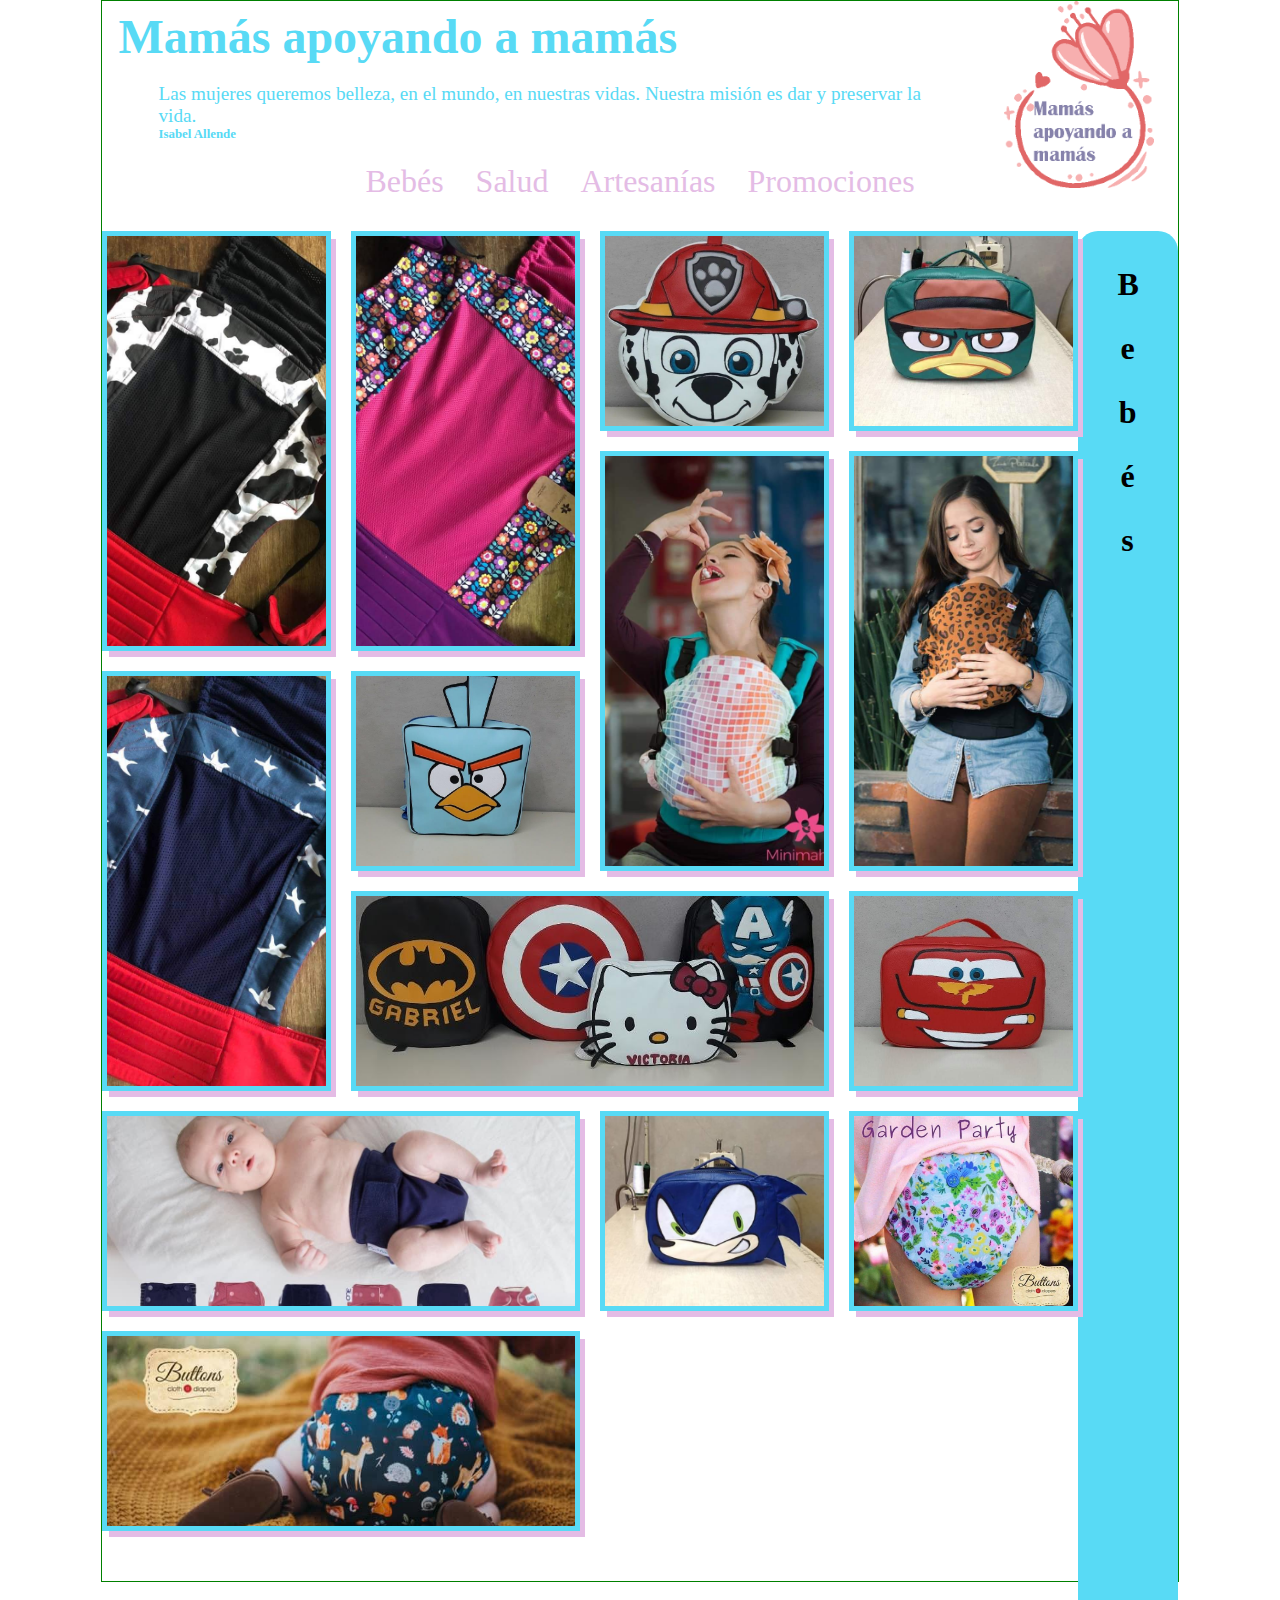
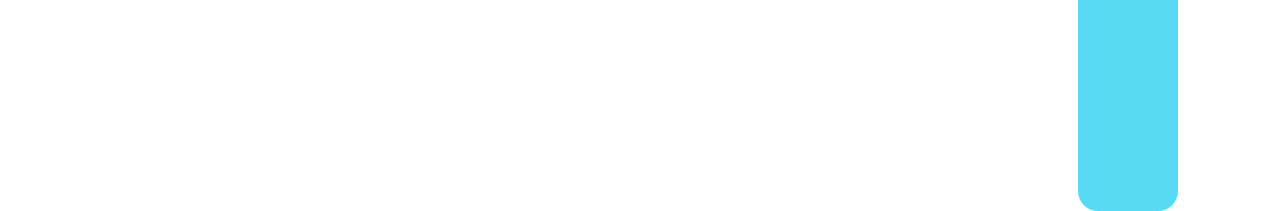
==== index.html @ 0f378c66 "iniciando pagina" ====
<!DOCTYPE html>
<html lang="en">
<head>
  <meta charset="UTF-8">
  <meta name="viewport" content="width=device-width, initial-scale=1.0">
  <meta http-equiv="X-UA-Compatible" content="ie=edge">
  <title>Mamás apoyando a mamás</title>
  <link rel="stylesheet" href="css/styles.css">
</head>
<body>
  <div class="layout">
    <div class="header">
      <!-- titulo -->
      <div class="title">
        <h1>Mamás apoyando a mamás</h1>
        <div class="message">
            <blockquote>Las mujeres queremos belleza, en el mundo, en nuestras vidas. Nuestra misión es dar y preservar la vida. <h6>Isabel Allende</h6><blockquote>
        </div>
      </div>
      <!-- logo -->
      <div class="logo"><img src="images/logo_mam.png" alt=""></div>
    </div>
    <!-- menu -->
    <div class="menu">
        <nav>
            <ul>
              <li><a href="#">Bebés</a></li>
              <li><a href="#">Salud</a></li>
              <li><a href="#">Artesanías</a></li>
              <li><a href="#">Promociones</a></li>
            </ul>
          </nav>
    </div>
    <!-- Contenido del sitio: productos -->
    <div class="content">
      <div class="product vertical">
          <img src="products/bebes/IMG-20190319-WA0035.jpg" alt="">
          <div class="mom">
            <h1>$500</h1>
            <p>Contacto:</p>
            <p>Adela Méndez Suárez</p>
            <p>whatsapp: 55 6345 4244</p>
            <p>https://www.paginax.com</p>
          </div>
      </div>
      <div class="product vertical">
          <img src="products/bebes/IMG-20190319-WA0036.jpg" alt="">
          <div class="mom">
            <h1>$800</h1>
            <p>Contacto:</p>
            <p>Adela Méndez Suárez</p>
            <p>whatsapp: 55 6345 4244</p>
            <p>https://www.paginax.com</p>
          </div>
      </div>
      <div class="product square">
          <img src="products/bebes/IMG-20190409-WA0026.jpg" alt="">
          <div class="mom">
              <h1>$1000</h1>
              <p>Contacto:</p>
              <p>Adela Méndez Suárez</p>
              <p>whatsapp: 55 6345 4244</p>
              <p>https://www.paginax.com</p>
            </div>
      </div>
      <div class="product square">
          <img src="products/bebes/IMG-20190409-WA0031.jpg" alt="">
          <div class="mom">
              <h1>$1050</h1>
              <p>Contacto:</p>
              <p>Adela Méndez Suárez</p>
              <p>whatsapp: 55 6345 4244</p>
              <p>https://www.paginax.com</p>
            </div>
      </div>
      <div class="product vertical">
          <img src="products/bebes/IMG-20190319-WA0043.jpg" alt="">
          <div class="mom">
            <h1>$1200</h1>
            <p>Contacto:</p>
            <p>Adela Méndez Suárez</p>
            <p>whatsapp: 55 6345 4244</p>
            <p>https://www.paginax.com</p>
          </div>
      </div>
      <div class="product vertical">
          <img src="products/bebes/IMG-20190319-WA0044.jpg" alt="">
          <div class="mom">
            <h1>$1500</h1>
            <p>Contacto:</p>
            <p>Adela Méndez Suárez</p>
            <p>whatsapp: 55 6345 4244</p>
            <p>https://www.paginax.com</p>
          </div>
      </div>
      <div class="product vertical">
          <img src="products/bebes/IMG-20190319-WA0037.jpg" alt="">
          <div class="mom">
            <h1>$1300</h1>
            <p>Contacto:</p>
            <p>Adela Méndez Suárez</p>
            <p>whatsapp: 55 6345 4244</p>
            <p>https://www.paginax.com</p>
          </div>
      </div> 
      <div class="product horizontal">
          <img src="products/bebes/IMG-20190409-WA0029.jpg" alt="">
          <div class="mom">
            <h1>$900</h1>
            <p>Contacto:</p>
            <p>Adela Méndez Suárez</p>
            <p>whatsapp: 55 6345 4244</p>
            <p>https://www.paginax.com</p>
          </div>
      </div>
      <div class="product square">
          <img src="products/bebes/IMG-20190409-WA0027.jpg" alt="">
          <div class="mom">
              <h1>$1100</h1>
              <p>Contacto:</p>
              <p>Adela Méndez Suárez</p>
              <p>whatsapp: 55 6345 4244</p>
              <p>https://www.paginax.com</p>
            </div>
      </div>
      <div class="product horizontal">
          <img src="products/bebes/IMG-20190409-WA0020.jpg" alt="">
          <div class="mom">
              <h1>$1100</h1>
              <p>Contacto:</p>
              <p>Adela Méndez Suárez</p>
              <p>whatsapp: 55 6345 4244</p>
              <p>https://www.paginax.com</p>
            </div>
      </div>
      <div class="product square">
          <img src="products/bebes/IMG-20190409-WA0032.jpg" alt="">
          <div class="mom">
              <h1>$1100</h1>
              <p>Contacto:</p>
              <p>Adela Méndez Suárez</p>
              <p>whatsapp: 55 6345 4244</p>
              <p>https://www.paginax.com</p>
            </div>
      </div>
      <div class="product square">
          <img src="products/bebes/IMG-20190409-WA0033.jpg" alt="">
          <div class="mom">
              <h1>$1100</h1>
              <p>Contacto:</p>
              <p>Adela Méndez Suárez</p>
              <p>whatsapp: 55 6345 4244</p>
              <p>https://www.paginax.com</p>
            </div>
      </div>
      <div class="product square">
          <img src="products/bebes/IMG-20190409-WA0019.jpg" alt="">
          <div class="mom">
              <h1>$1100</h1>
              <p>Contacto:</p>
              <p>Adela Méndez Suárez</p>
              <p>whatsapp: 55 6345 4244</p>
              <p>https://www.paginax.com</p>
            </div>
      </div>
      <div class="product horizontal">
          <img src="products/bebes/IMG-20190409-WA0018.jpg" alt="">
          <div class="mom">
              <h1>$1100</h1>
              <p>Contacto:</p>
              <p>Adela Méndez Suárez</p>
              <p>whatsapp: 55 6345 4244</p>
              <p>https://www.paginax.com</p>
            </div>
      </div>
    </div>
    <div class="category">
      <h1>Bebés</h1>
    </div>
    <!-- <div class="footer">Footer</div> -->
  </div>
</body>
</html>
---- css/styles.css ----
/* hoja de estilos. moms */

body{
  margin: 0;
  padding: 0;
  height: auto;
  width: 100vw;
  display: flex;
  justify-content: center;
  align-items: center;
  /* border: 1px solid red; */
}
.layout {
  display: grid;
  grid-template: 130px 100px 100% 50px/ 1fr 100px;
  grid-template-areas:  "header header"
                        "menu menu"
                        "content category"
                        "footer footer";
  border: 1px solid green;
}
.layout .header {
  grid-area: header;
  display: grid;
  grid-template: 1fr / 80% 20%;
}
.layout .header .title {
  padding: 0;
  padding-left: 1em;
  color: #58DAF5;
  display: flex;
  flex-direction: column;
  align-items: center;
  justify-content: center;
}
.layout .header .title h1 {
  grid-row: 1;
  grid-column: 1;
  margin: 0;
  width: 100%;
  font-size: 3em;
}
.layout .header .message {
  font-size: 1.2em;
  width: 100%;
  display: flex;
  justify-content: flex-start;
  align-items: flex-start;
}
.layout .header .message h6 {
  margin: 0;
}

/* logo */
.layout .header .logo {
  display: flex;
  align-items: center;
  justify-content: flex-end;
}
.layout .header .logo img {
  width: 80%;
  max-width: 150px;
  height: auto;
  padding-right: 1.5em;
}

/* menu */
.layout .menu {
  height: inherit;
  grid-column: span 2;
  margin: 0;
  padding: 0;
  display: flex;
  align-items: center;
  justify-content: center;
}
.layout .menu ul {
  list-style: none;
  display: flex;
  margin: 0;
  padding: 0;
}
.layout .menu ul li a { 
  font-size: 2em;
  padding: .5em;
  color: #e4bce5;
  text-decoration: none;
  transition: text-decoration 10s;
}
.layout .menu ul li:hover a{ 
  text-decoration: underline;
}

/* categoria */
.layout .category {
  grid-area: category;
  background: #58DAF5;
  border-radius: 20px;
  display: flex;
  justify-content: center;
}
.layout .category h1 {
  width: 20px;
  line-height: 2em;
  word-wrap: break-word;
  text-align: center;
  font-size: 2em;
}

/* Inicia el contenido: fotos de los productos */
.layout .content {
  grid-area: content;
  display: grid;
  grid-gap: 20px;
  grid-template-columns: repeat(auto-fit, minmax(200px,1fr));
  grid-auto-rows: 200px;
  grid-auto-flow: dense;
}
.layout .content .search {
  width: 100vw;
}
.layout .content .product {
  position: relative;
  border: 5px solid #58DAF5;
  -webkit-box-shadow: 6px 7px 0px -1px rgb(228, 188, 229,1);
  -moz-box-shadow: 6px 7px 0px -1px rgba(228,188,229,1);
  box-shadow: 6px 7px 0px -1px rgba(228,188,229,1);
}
.layout .content .product img{
  width: 100%;
  height: 100%;
  object-fit: cover;
}
.layout .content .vertical {
  grid-row: span 2; 
}
.layout .content .horizontal {
  grid-column: span 2;
}
.layout .content .big {
  grid-row: span 2; 
  grid-column: span 2;
}
.layout .footer {
  grid-area: footer;
  background-image: url(../images/footer_img.png);
  background-size: cover;
  background-repeat:   no-repeat;
  background-position: center center;   
}
.mom {
  background: rgba(228,188,229,.9);
  position: absolute;
  width: 100%;
  bottom: 0;
  opacity: 0;
}
.mom h1 {
  margin: .5em;
  text-align: center;
}
.mom p {
  margin: 0;
}
.layout .content .vertical:hover .mom {
  height: 40%;
  opacity: 1;
  transition-duration: 2s;
}
.layout .content .horizontal:hover .mom {
  height: 80%;
  opacity: 1;
  transition-duration: 2s;
}
.layout .content .square:hover .mom {
  height: 90%;
  opacity: 1;
  transition-duration: 2s;
}

@media screen and (max-width: 1250px) {
  .layout .header .message {
    font-size: .9em;
  }
}

@media screen and (max-width: 900px) {
  .layout {
    grid-template: 130px 100px 100px 100% 50px/ 1fr;
    grid-template-areas:  "header"
                          "menu"
                          "category"
                          "content"
                          "footer";
  }
  .layout .header .title h1 {
    grid-row: 1;
    grid-column: 1;
    margin: 0;
    width: 100%;
    font-size: 2.5em;
  }
  .layout .header .message {
    font-size: .8em;
  }

  /* categoria */
  .layout .category {
    justify-content: flex-start;
    margin: 0 0 10px 0;
  }
  .layout .category h1 {
    word-wrap: normal;
    letter-spacing: 1em;
    padding-left: 1em;
  }
}

@media screen and (max-width: 768px) {
  .layout {
    grid-template: 120px 70px 50px 100% 50px/ 1fr;
  }
  .layout .header .title h1 {
    font-size: 1.8em;
  }
  .layout .header .message {
    font-size: .6em;
  }
  .layout .header .message blockquote {
    margin: .3em;
  }
  .layout .menu ul li a { 
    font-size: 1.7em;
  }
  .layout .category h1 {
    font-size: 1.5em;
    line-height: .5em;
  }
}

@media screen and (max-width: 520px) {
  .layout {
    grid-template: 120px 0px 50px 100% 50px/ 1fr;
  }
  .layout .header .title h1 {
    font-size: 1.5em;
    display: flex;
    justify-content: flex-end;
  }
  .layout .header .message {
    font-size: .6em;
  }
  .layout .header .message blockquote {
    margin: .3em;
  }
  .layout .menu {
    visibility: hidden;
  }
  .layout .menu ul li a { 
    font-size: 1.7em;
  }
  .layout .category h1 {
    font-size: 1.5em;
    line-height: .5em;
  }
}

@media screen and (max-width: 385px) {
  .layout .header {
    grid-area: header;
    display: grid;
    grid-template: 1fr / 85% 15%;
  }
  .layout .content {
    grid-gap: 10px;
  }
}
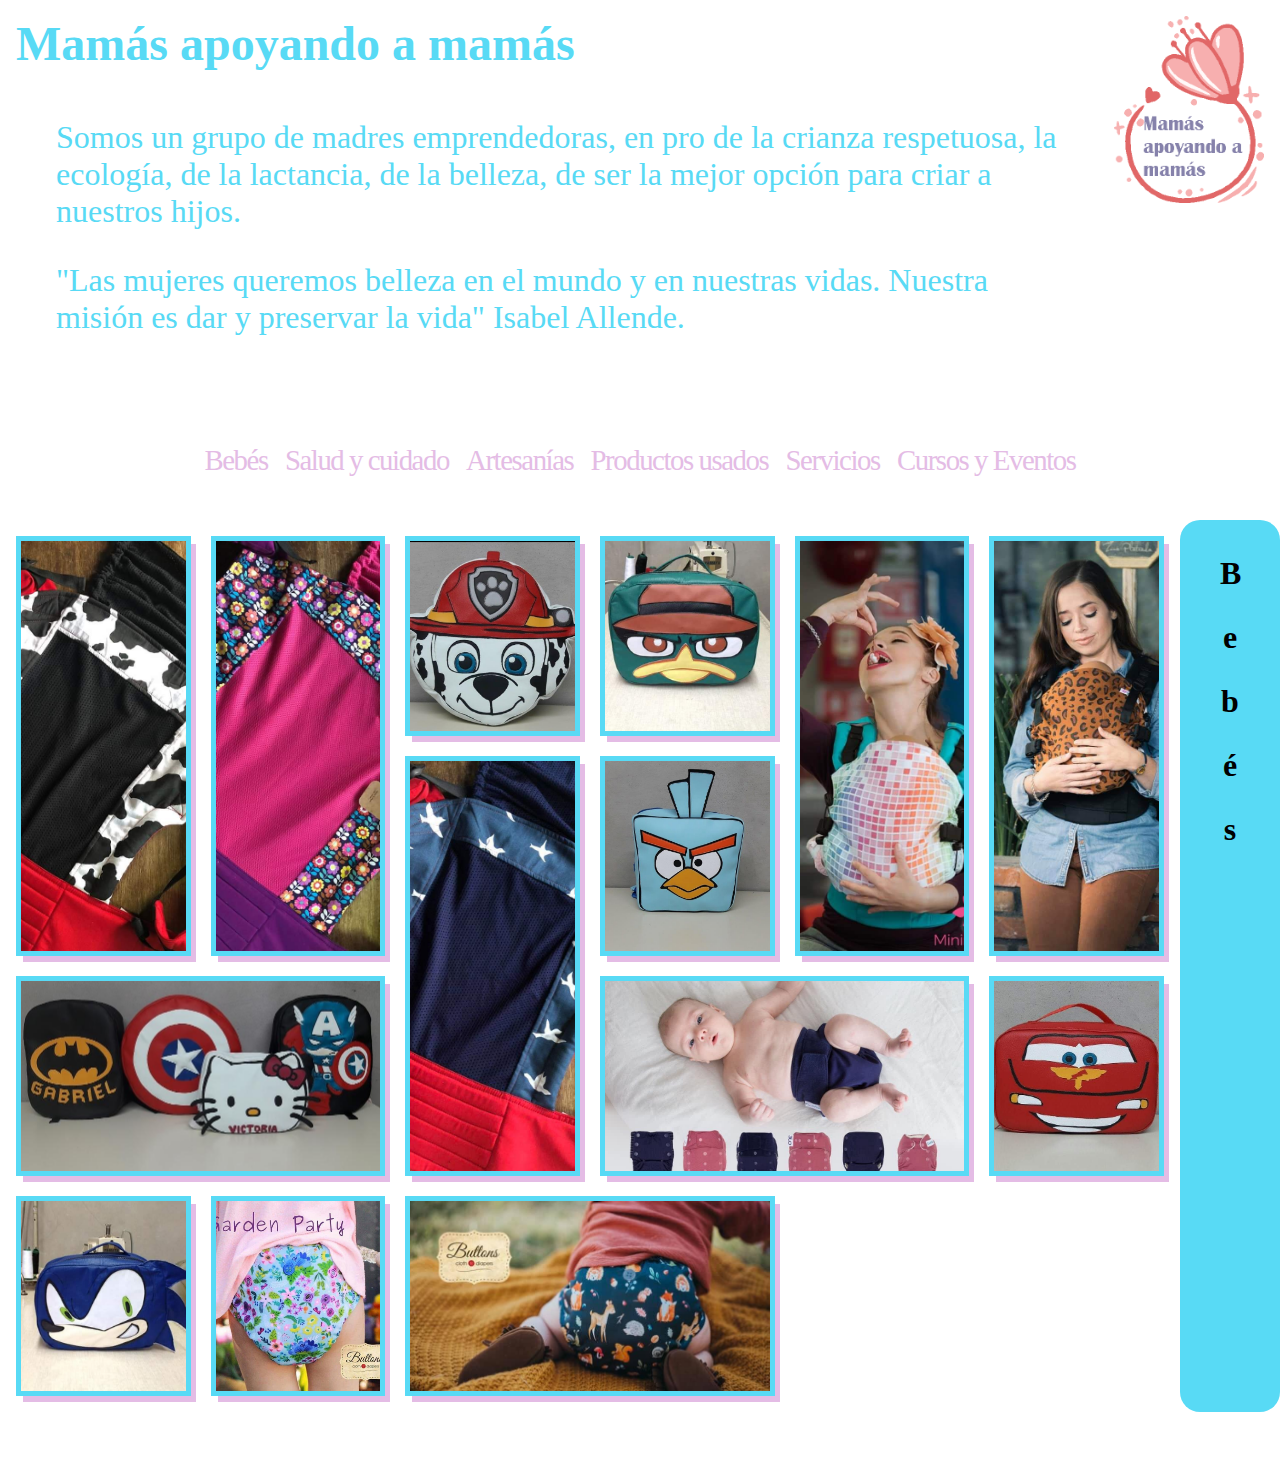
==== commit 849b3e49: "actualizacion de menu y estilos" ====
--- a/index.html
+++ b/index.html
@@ -8,26 +8,38 @@
   <link rel="stylesheet" href="css/styles.css">
 </head>
 <body>
+  <i class="icon-menu burger-button" id="burger-button"></i>
   <div class="layout">
     <div class="header">
       <!-- titulo -->
       <div class="title">
+         
         <h1>Mamás apoyando a mamás</h1>
-        <div class="message">
-            <blockquote>Las mujeres queremos belleza, en el mundo, en nuestras vidas. Nuestra misión es dar y preservar la vida. <h6>Isabel Allende</h6><blockquote>
-        </div>
+      </div>
+      <div class="message">
+          <blockquote>
+            <p>Somos un grupo de madres emprendedoras, en pro de la crianza respetuosa, la ecología, 
+                de la lactancia, de la belleza, de ser la mejor opción para criar a nuestros hijos. 
+            </p>
+            <p class="cita">
+              "Las mujeres queremos belleza en el mundo y en nuestras vidas. Nuestra misión es dar y preservar la vida"
+            Isabel Allende.
+            </p>
+            <blockquote>
       </div>
       <!-- logo -->
       <div class="logo"><img src="images/logo_mam.png" alt=""></div>
     </div>
-    <!-- menu -->
+    <!-- menu --> 
     <div class="menu">
         <nav>
             <ul>
-              <li><a href="#">Bebés</a></li>
-              <li><a href="#">Salud</a></li>
-              <li><a href="#">Artesanías</a></li>
-              <li><a href="#">Promociones</a></li>
+                <li><a class="link" href="index.html">Bebés</a></li>
+                <li><a class="link" href="saludycuidado.html">Salud y cuidado</a></li>
+                <li><a class="link" href="artesanias.html">Artesanías</a></li>
+                <li><a class="link" href="usados.html">Productos usados</a></li>
+                <li><a class="link" href="servicios.html">Servicios</a></li>
+                <li><a class="link" href="cursosyeventos.html">Cursos y Eventos</a></li>
             </ul>
           </nav>
     </div>
@@ -179,5 +191,47 @@
     </div>
     <!-- <div class="footer">Footer</div> -->
   </div>
+  <script>
+    const ipad = window.matchMedia('screen and (max-width: 768px)')
+    const menu = document.querySelector('.menu')
+    const burgerButton = document.querySelector('#burger-button')
+    const links = document.querySelectorAll('.link')
+
+    ipad.addListener(validation) //para que se ejecute requiere un cambio en la pantalla
+    
+    
+
+    // valida que el media query sea el correcto para prender o no el listener
+    function validation(event) {
+      // console.log(event.matches)
+      if (event.matches) {   
+        burgerButton.addEventListener('click',hideShow)
+        // link.addEventListener('click',hideShow)
+        Array.from(links).forEach( link=> { 
+          link.addEventListener('click',hideShow)
+        })
+      }
+      else {
+        burgerButton.removeEventListener('click',hideShow)
+      }
+    }
+    
+    // para que funcione el menÃº de hamburguesa en la recarga
+    validation(ipad) //ipad regresa un true o false si se entra o no al media query
+    //para que escuche desde la recarga
+    // if (ipad.matches) {
+    //   burgerButton.addEventListener('click',hideShow)
+    // }
+
+    //agrega o quita la clase para mostrar u ocultar el menu
+    function hideShow() {
+      if (menu.classList.contains('is-active')) {
+        menu.classList.remove('is-active')
+      }
+      else {
+        menu.classList.add('is-active')
+      }
+    }
+  </script>
 </body>
 </html>--- a/css/styles.css
+++ b/css/styles.css
@@ -5,63 +5,70 @@
   padding: 0;
   height: auto;
   width: 100vw;
-  display: flex;
-  justify-content: center;
-  align-items: center;
   /* border: 1px solid red; */
 }
 .layout {
+  width: inherit;
   display: grid;
-  grid-template: 130px 100px 100% 50px/ 1fr 100px;
+  grid-template: 400px 120px 1fr 70px/ calc(100vw - 100px) 100px;
   grid-template-areas:  "header header"
                         "menu menu"
                         "content category"
                         "footer footer";
-  border: 1px solid green;
+  /* border: 1px solid green; */
 }
 .layout .header {
   grid-area: header;
   display: grid;
-  grid-template: 1fr / 80% 20%;
+  grid-template: 1fr 1fr / 85% 15%;
+  color: #58DAF5;
 }
 .layout .header .title {
-  padding: 0;
-  padding-left: 1em;
-  color: #58DAF5;
-  display: flex;
-  flex-direction: column;
-  align-items: center;
-  justify-content: center;
-}
-.layout .header .title h1 {
   grid-row: 1;
   grid-column: 1;
+  padding: 1em;
+}
+.layout .header .title h1 {
   margin: 0;
   width: 100%;
   font-size: 3em;
 }
 .layout .header .message {
-  font-size: 1.2em;
+  margin: 0;
+  padding: 0 .5em;
+  grid-row: 2;
+  grid-column: 1;
+  font-size: 2em;
   width: 100%;
   display: flex;
   justify-content: flex-start;
   align-items: flex-start;
 }
+.layout .header .message p {
+  margin-top: 0;
+}
+.layout .header .message .cita{
+  margin-top: 0;
+  display: flex;
+  flex-direction: row;
+}
 .layout .header .message h6 {
   margin: 0;
+  width: 50%;
 }
 
 /* logo */
 .layout .header .logo {
-  display: flex;
-  align-items: center;
+  grid-row: span 2;
+  display: flex;
+  align-items: flex-start;
   justify-content: flex-end;
 }
 .layout .header .logo img {
-  width: 80%;
+  width: 90%;
   max-width: 150px;
   height: auto;
-  padding-right: 1.5em;
+  padding: 1em;
 }
 
 /* menu */
@@ -81,15 +88,17 @@
   padding: 0;
 }
 .layout .menu ul li a { 
-  font-size: 2em;
-  padding: .5em;
+  font-size: 1.8em;
+  padding: .3em;
   color: #e4bce5;
   text-decoration: none;
+  letter-spacing: -.05em;
   transition: text-decoration 10s;
 }
-.layout .menu ul li:hover a{ 
+.layout .menu ul li:hover a { 
   text-decoration: underline;
 }
+
 
 /* categoria */
 .layout .category {
@@ -112,9 +121,10 @@
   grid-area: content;
   display: grid;
   grid-gap: 20px;
-  grid-template-columns: repeat(auto-fit, minmax(200px,1fr));
+  grid-template-columns: repeat(auto-fit, minmax(150px,1fr));
   grid-auto-rows: 200px;
   grid-auto-flow: dense;
+  padding: 1em;
 }
 .layout .content .search {
   width: 100vw;
@@ -122,6 +132,7 @@
 .layout .content .product {
   position: relative;
   border: 5px solid #58DAF5;
+  overflow: hidden;
   -webkit-box-shadow: 6px 7px 0px -1px rgb(228, 188, 229,1);
   -moz-box-shadow: 6px 7px 0px -1px rgba(228,188,229,1);
   box-shadow: 6px 7px 0px -1px rgba(228,188,229,1);
@@ -131,6 +142,13 @@
   height: 100%;
   object-fit: cover;
 }
+.layout .content .product:hover img {
+  width: 100%;
+  height: 100%;
+  object-fit: cover;
+  animation: zoom 4s 1;
+
+}
 .layout .content .vertical {
   grid-row: span 2; 
 }
@@ -143,7 +161,7 @@
 }
 .layout .footer {
   grid-area: footer;
-  background-image: url(../images/footer_img.png);
+  /* background-image: url(../images/footer_img.png); */
   background-size: cover;
   background-repeat:   no-repeat;
   background-position: center center;   
@@ -162,7 +180,8 @@
 .mom p {
   margin: 0;
 }
-.layout .content .vertical:hover .mom {
+.layout .content .vertical:hover .mom,
+.layout .content .big:hover .mom {
   height: 40%;
   opacity: 1;
   transition-duration: 2s;
@@ -178,32 +197,47 @@
   transition-duration: 2s;
 }
 
-@media screen and (max-width: 1250px) {
-  .layout .header .message {
-    font-size: .9em;
-  }
-}
+.burger-button {
+  width: 40px;
+  height: 40px;
+  border-radius: 50%;
+  background: #e4bce5;
+  color: white;
+  left: 10px;
+  top: 10px;
+  text-align: center;
+  line-height: 40px !important;
+  position: fixed;
+  z-index: 10;
+  display: none;
+}
+
 
 @media screen and (max-width: 900px) {
   .layout {
-    grid-template: 130px 100px 100px 100% 50px/ 1fr;
+    grid-template: 270px 100px 100px 100% 50px/ 100vw;
     grid-template-areas:  "header"
                           "menu"
                           "category"
                           "content"
                           "footer";
   }
+  .layout .header .title {
+    padding-bottom: 0;
+  }
   .layout .header .title h1 {
-    grid-row: 1;
-    grid-column: 1;
-    margin: 0;
-    width: 100%;
     font-size: 2.5em;
   }
   .layout .header .message {
-    font-size: .8em;
-  }
-
+    font-size: 1.5em;
+  }
+  /* menu */
+  .layout .menu ul li a { 
+    font-size: 1.5em;
+  }
+  /* .layout .menu ul li a::after { 
+    content: "|";
+  } */
   /* categoria */
   .layout .category {
     justify-content: flex-start;
@@ -211,53 +245,102 @@
   }
   .layout .category h1 {
     word-wrap: normal;
-    letter-spacing: 1em;
+    letter-spacing: .8em;
     padding-left: 1em;
   }
 }
 
 @media screen and (max-width: 768px) {
   .layout {
-    grid-template: 120px 70px 50px 100% 50px/ 1fr;
+    grid-template: 310px 0px 60px 100% 50px/ 1fr;
+  }
+  .layout .header {
+    grid-area: header;
+    display: grid;
+    grid-template: .5fr 1.5fr / 85% 15%;
+    color: #58DAF5;
+  }
+  .layout .header .title {
+    display: flex;
+    justify-content: flex-end;
+    padding-bottom: .5em;
   }
   .layout .header .title h1 {
-    font-size: 1.8em;
+    font-size: 2em;
+    width: auto;
   }
   .layout .header .message {
-    font-size: .6em;
-  }
-  .layout .header .message blockquote {
-    margin: .3em;
-  }
-  .layout .menu ul li a { 
-    font-size: 1.7em;
+    font-size: 1.3em;
+    padding: 0em;
+  }
+  .layout .menu {
+    position: fixed;
+    z-index: 9;
+    left: -100vw;
+    top: 0;
+    background: white;
+    padding-top: 40px;
+    width: 100vw;
+    height: 100vh;
+    align-items: flex-start;
+  }
+  .layout .menu.is-active {
+    left: 0;
+  }
+  .layout .menu ul {
+    display: block;
+  }
+  .layout .menu ul li { 
+    padding: .5em;
+    width: 100%;
+  }
+  .layout .category {
+    margin-left: 10px;
   }
   .layout .category h1 {
     font-size: 1.5em;
     line-height: .5em;
+    letter-spacing: .3em;
+    width: 100%;
+  }
+  .burger-button {
+    display: block;
   }
 }
 
 @media screen and (max-width: 520px) {
   .layout {
-    grid-template: 120px 0px 50px 100% 50px/ 1fr;
-  }
-  .layout .header .title h1 {
-    font-size: 1.5em;
+    grid-template: 380px 0px 50px 100% 50px/ 100vw;
+  }
+  .layout .header {
+    grid-area: header;
+    display: grid;
+    grid-template: 70px 1fr / 85% 15%;
+    color: #58DAF5;
+  }
+  .layout .header .title {
+    grid-column: span 2;
     display: flex;
     justify-content: flex-end;
+    align-items: center;
+    margin: 0;
+    padding: 0em .5em 0 .5em;
+  }
+  .layout .header .title h1 {
+    font-size: 1.8em;
+    letter-spacing: -.05em;
   }
   .layout .header .message {
-    font-size: .6em;
+    font-size: 1.3em;
+    padding: .5em .2em;
+  }
+  .layout .header .logo {
+    padding: 0;
+    align-items: flex-start;
+    justify-content: flex-start;
   }
   .layout .header .message blockquote {
-    margin: .3em;
-  }
-  .layout .menu {
-    visibility: hidden;
-  }
-  .layout .menu ul li a { 
-    font-size: 1.7em;
+    margin: .2em;
   }
   .layout .category h1 {
     font-size: 1.5em;
@@ -266,12 +349,93 @@
 }
 
 @media screen and (max-width: 385px) {
-  .layout .header {
-    grid-area: header;
-    display: grid;
-    grid-template: 1fr / 85% 15%;
+  .layout {
+    grid-template: 400px 0px 50px 100% 50px/ 100vw;
   }
   .layout .content {
     grid-gap: 10px;
   }
+  .layout .header .title {
+    justify-content: flex-start;
+  }
+  .layout .header .title h1 {
+    font-size: 1.5em;
+  }
+  .layout .header .message {
+    grid-column: span 2;
+  }
+  .layout .header .logo {
+    display: none;
+  }
+  .mom p {
+    font-size: .8em;
+  }
+  .burger-button {
+    /* width: 40px;
+    height: 40px;
+    border-radius: 50%;
+    background: #e4bce5;
+    color: white; */
+    left: calc(100vw - 50px);
+    top: 45px;
+    /* text-align: center;
+    line-height: 40px !important;
+    position: fixed;
+    z-index: 10;
+    display: none; */
+  }
+}
+
+
+@font-face {
+  font-family: 'icomoon';
+  src:  url('../fonts/icomoon.eot?mlzes5');
+  src:  url('../fonts/icomoon.eot?mlzes5#iefix') format('embedded-opentype'),
+    url('../fonts/icomoon.ttf?mlzes5') format('truetype'),
+    url('../fonts/icomoon.woff?mlzes5') format('woff'),
+    url('../fonts/icomoon.svg?mlzes5#icomoon') format('svg');
+  font-weight: normal;
+  font-style: normal;
+}
+
+[class^="icon-"], [class*=" icon-"] {
+  /* use !important to prevent issues with browser extensions that change fonts */
+  font-family: 'icomoon' !important;
+  speak: none;
+  font-style: normal;
+  font-weight: normal;
+  font-variant: normal;
+  text-transform: none;
+  line-height: 1;
+
+  /* Better Font Rendering =========== */
+  -webkit-font-smoothing: antialiased;
+  -moz-osx-font-smoothing: grayscale;
+}
+
+.icon-phone:before {
+  content: "\e942";
+}
+.icon-list2:before {
+  content: "\e9bb";
+}
+.icon-menu:before {
+  content: "\e9bd";
+}
+.icon-whatsapp:before {
+  content: "\ea93";
+}
+
+
+/* animaciones */
+@keyframes zoom {
+  0% {
+    transform: scale(1);
+  }
+  50% {
+    transform: scale(1.2);
+  }
+  100% {
+    transform: scale(1);
+  }
 }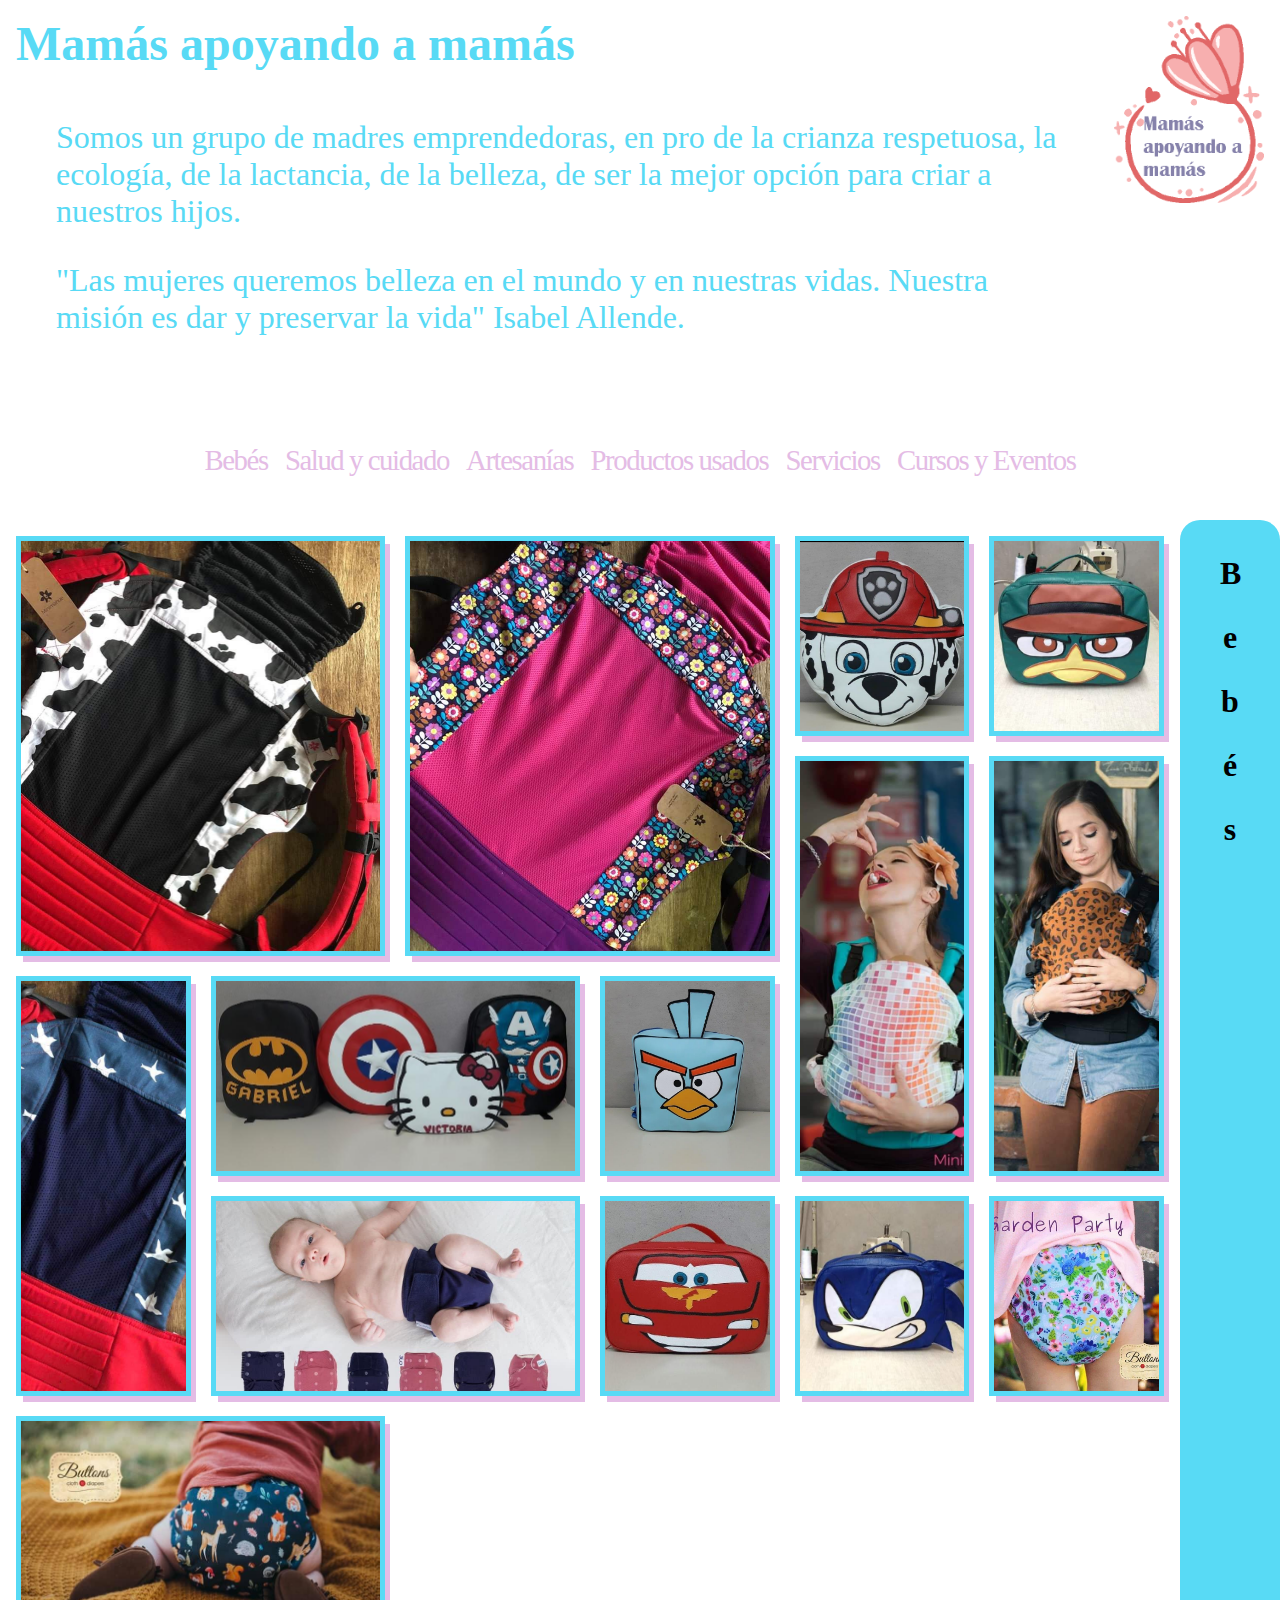
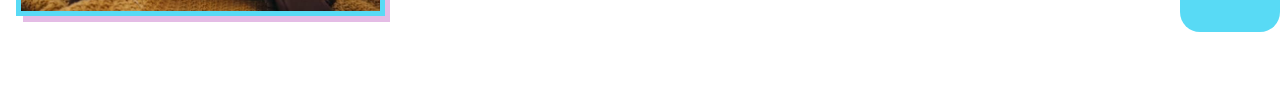
==== commit acbcd25e: "primer version terminada" ====
--- a/index.html
+++ b/index.html
@@ -45,7 +45,7 @@
     </div>
     <!-- Contenido del sitio: productos -->
     <div class="content">
-      <div class="product vertical">
+      <div class="product big">
           <img src="products/bebes/IMG-20190319-WA0035.jpg" alt="">
           <div class="mom">
             <h1>$500</h1>
@@ -55,7 +55,7 @@
             <p>https://www.paginax.com</p>
           </div>
       </div>
-      <div class="product vertical">
+      <div class="product big">
           <img src="products/bebes/IMG-20190319-WA0036.jpg" alt="">
           <div class="mom">
             <h1>$800</h1>
--- a/css/styles.css
+++ b/css/styles.css
@@ -371,21 +371,20 @@
     font-size: .8em;
   }
   .burger-button {
-    /* width: 40px;
-    height: 40px;
-    border-radius: 50%;
-    background: #e4bce5;
-    color: white; */
     left: calc(100vw - 50px);
     top: 45px;
-    /* text-align: center;
-    line-height: 40px !important;
-    position: fixed;
-    z-index: 10;
-    display: none; */
-  }
-}
-
+  }
+}
+
+@media screen and (max-width: 230px) {
+  .layout {
+    grid-template: 500px 0px 50px 100% 50px/ 100vw;
+  }
+  .layout .header .message {
+    font-size: 1em;
+    padding: .5em .2em;
+  }
+}
 
 @font-face {
   font-family: 'icomoon';
